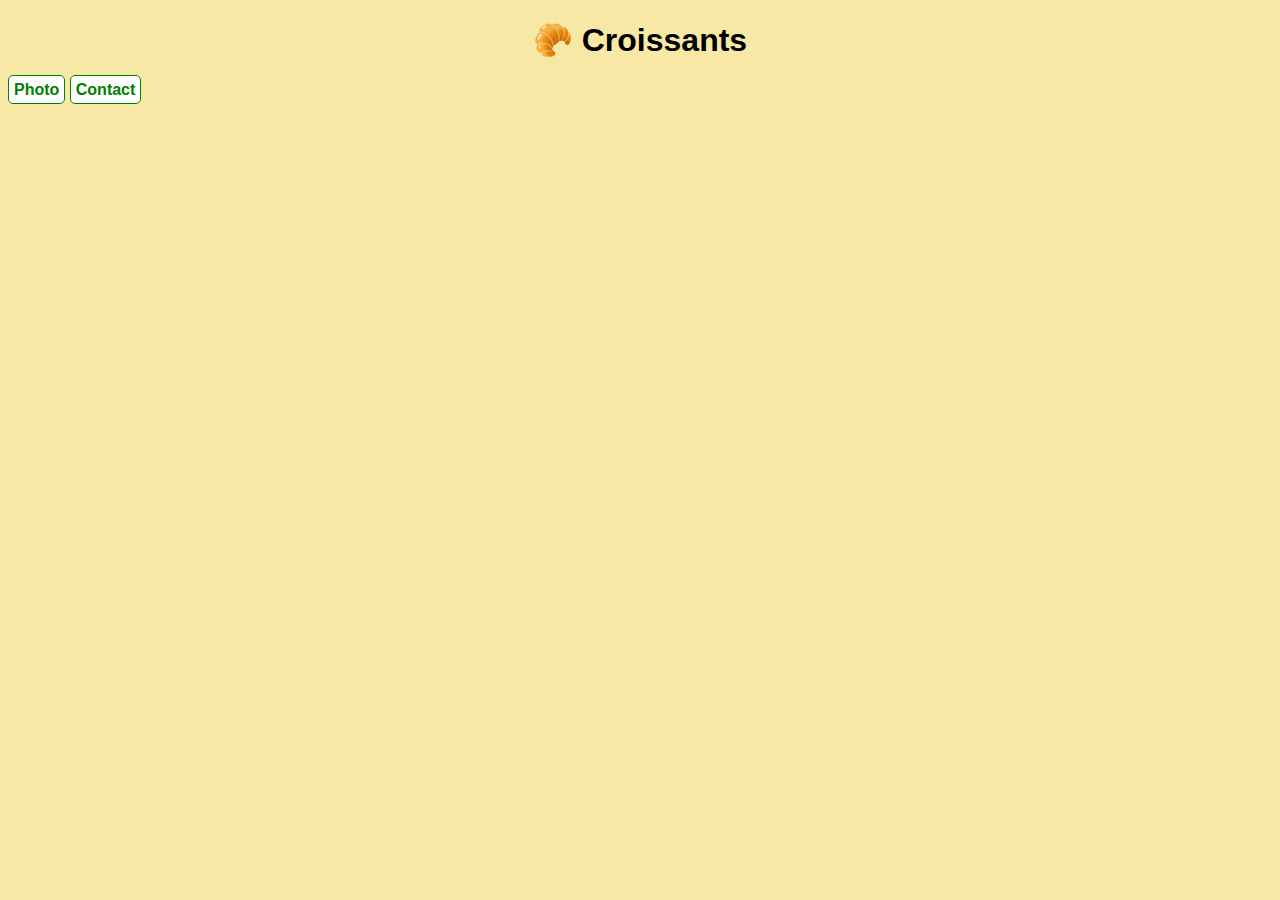
==== index.html @ 50684234 "Basic structure created" ====
<!DOCTYPE html>
<html lang="en">
  <head>
    <meta charset="UTF-8" />
    <meta http-equiv="X-UA-Compatible" content="IE=edge" />
    <meta name="viewport" content="width=device-width, initial-scale=1.0" />
    <link rel="stylesheet" href="css/styles.css" />
    <title>Croissants</title>
  </head>
  <body>
    <h1>🥐 Croissants</h1>
    <a href="/photo.html">Photo</a>
    <a href="/contact.html">Contact</a>
  </body>
</html>
---- css/styles.css ----
body {
  background: #f8e8a6;
  font-family: Arial, Helvetica, sans-serif;
}

h1 {
  text-align: center;
}

a {
  color: green;
  text-decoration: none;
  font-weight: bold;
  border: 1px solid green;
  border-radius: 5px;
  padding: 5px;
  background: white;
}
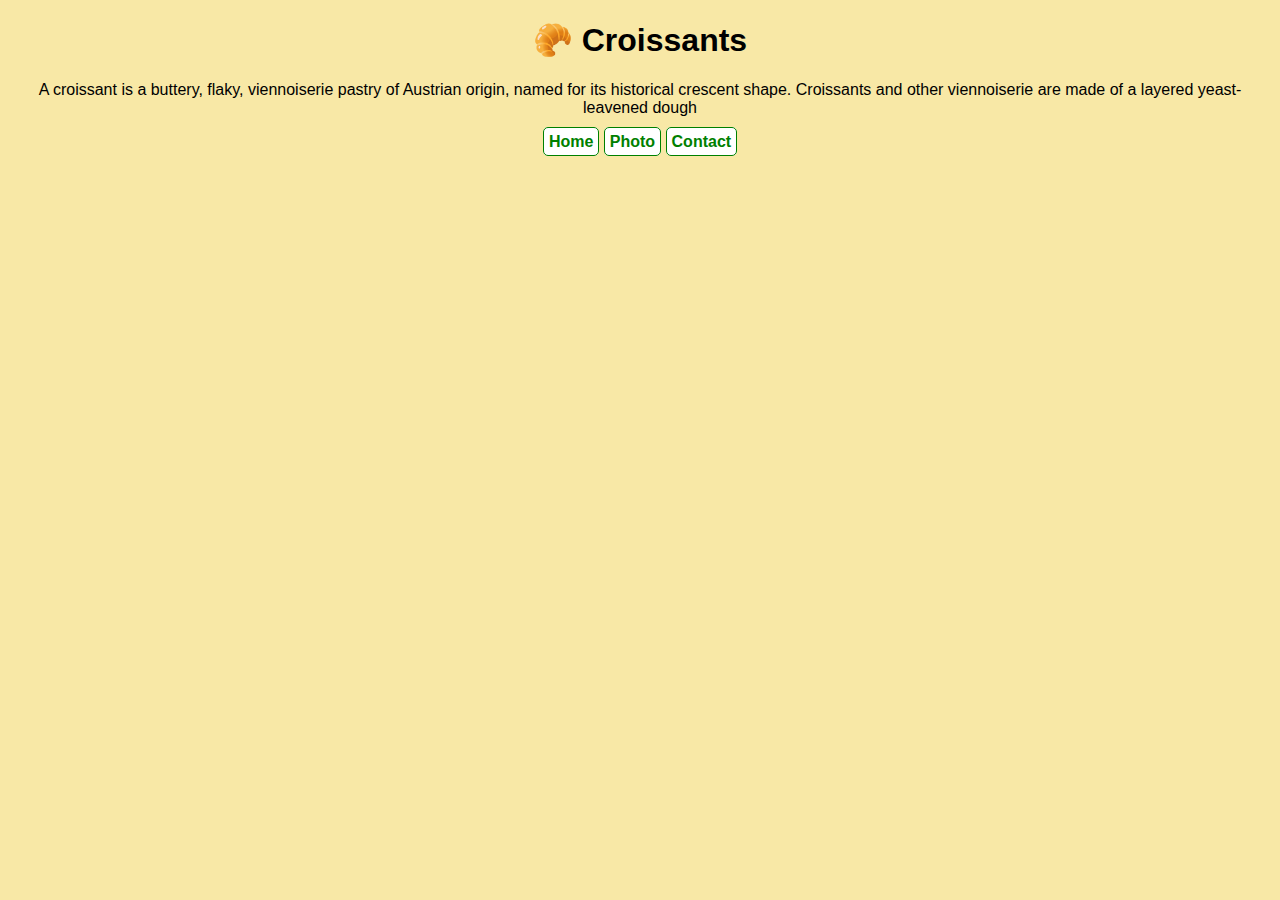
==== commit 31f5eb83: "Added content, styling" ====
--- a/index.html
+++ b/index.html
@@ -9,7 +9,15 @@
   </head>
   <body>
     <h1>🥐 Croissants</h1>
-    <a href="/photo.html">Photo</a>
-    <a href="/contact.html">Contact</a>
+    <p>
+      A croissant is a buttery, flaky, viennoiserie pastry of Austrian origin,
+      named for its historical crescent shape. Croissants and other viennoiserie
+      are made of a layered yeast-leavened dough
+    </p>
+    <footer>
+      <a href="/" class="nav-links">Home</a>
+      <a href="/photo.html" class="nav-links">Photo</a>
+      <a href="/contact.html" class="nav-links">Contact</a>
+    </footer>
   </body>
 </html>
--- a/css/styles.css
+++ b/css/styles.css
@@ -1,13 +1,10 @@
 body {
   background: #f8e8a6;
   font-family: Arial, Helvetica, sans-serif;
-}
-
-h1 {
   text-align: center;
 }
 
-a {
+.nav-links {
   color: green;
   text-decoration: none;
   font-weight: bold;
@@ -15,4 +12,16 @@
   border-radius: 5px;
   padding: 5px;
   background: white;
+  margin: 50px auto;
 }
+
+.croissant-photo {
+  display: block;
+  max-width: 100%;
+  border-radius: 5px;
+  margin: 30px auto;
+}
+
+footer {
+  display: block;
+}
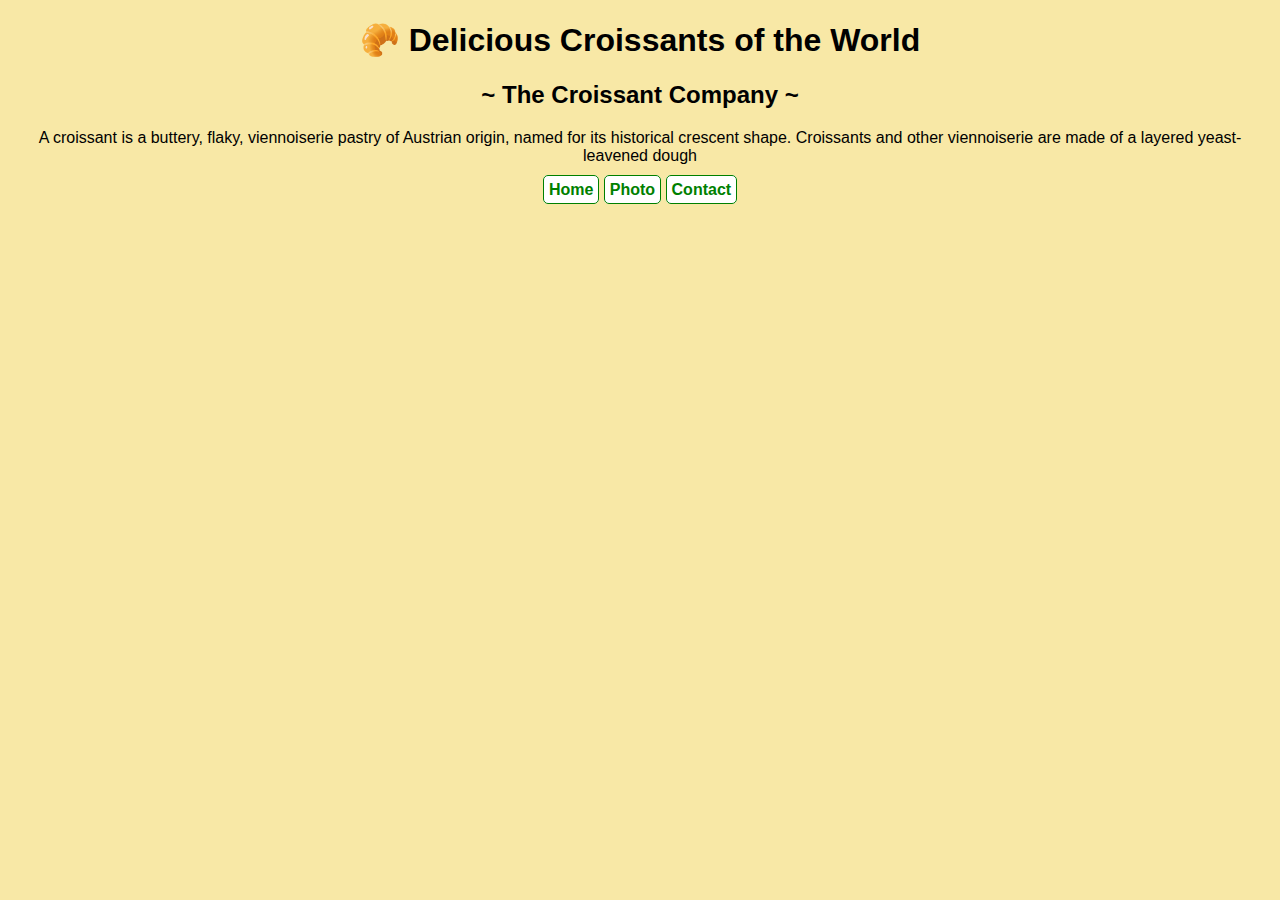
==== commit 81eeaa2a: "Added SEO features" ====
--- a/index.html
+++ b/index.html
@@ -5,19 +5,31 @@
     <meta http-equiv="X-UA-Compatible" content="IE=edge" />
     <meta name="viewport" content="width=device-width, initial-scale=1.0" />
     <link rel="stylesheet" href="css/styles.css" />
-    <title>Croissants</title>
+    <title>Perfect Croissants | The Croissant Company</title>
+    <meta
+      name="description"
+      content="Learn everything about the history and making of delicious croissants with The Croissant Company"
+    />
   </head>
   <body>
-    <h1>🥐 Croissants</h1>
+    <h1>🥐 Delicious Croissants of the World</h1>
+    <h2>~ The Croissant Company ~</h2>
     <p>
       A croissant is a buttery, flaky, viennoiserie pastry of Austrian origin,
       named for its historical crescent shape. Croissants and other viennoiserie
       are made of a layered yeast-leavened dough
     </p>
     <footer>
-      <a href="/" class="nav-links">Home</a>
-      <a href="/photo.html" class="nav-links">Photo</a>
-      <a href="/contact.html" class="nav-links">Contact</a>
+      <a href="/" class="nav-links" title="The Croissant Company Homepage"
+        >Home</a
+      >
+      <a href="/photo.html" class="nav-links" title="Croissant Photo">Photo</a>
+      <a
+        href="/contact.html"
+        class="nav-links"
+        title="Contact The Croissant Company"
+        >Contact</a
+      >
     </footer>
   </body>
 </html>
